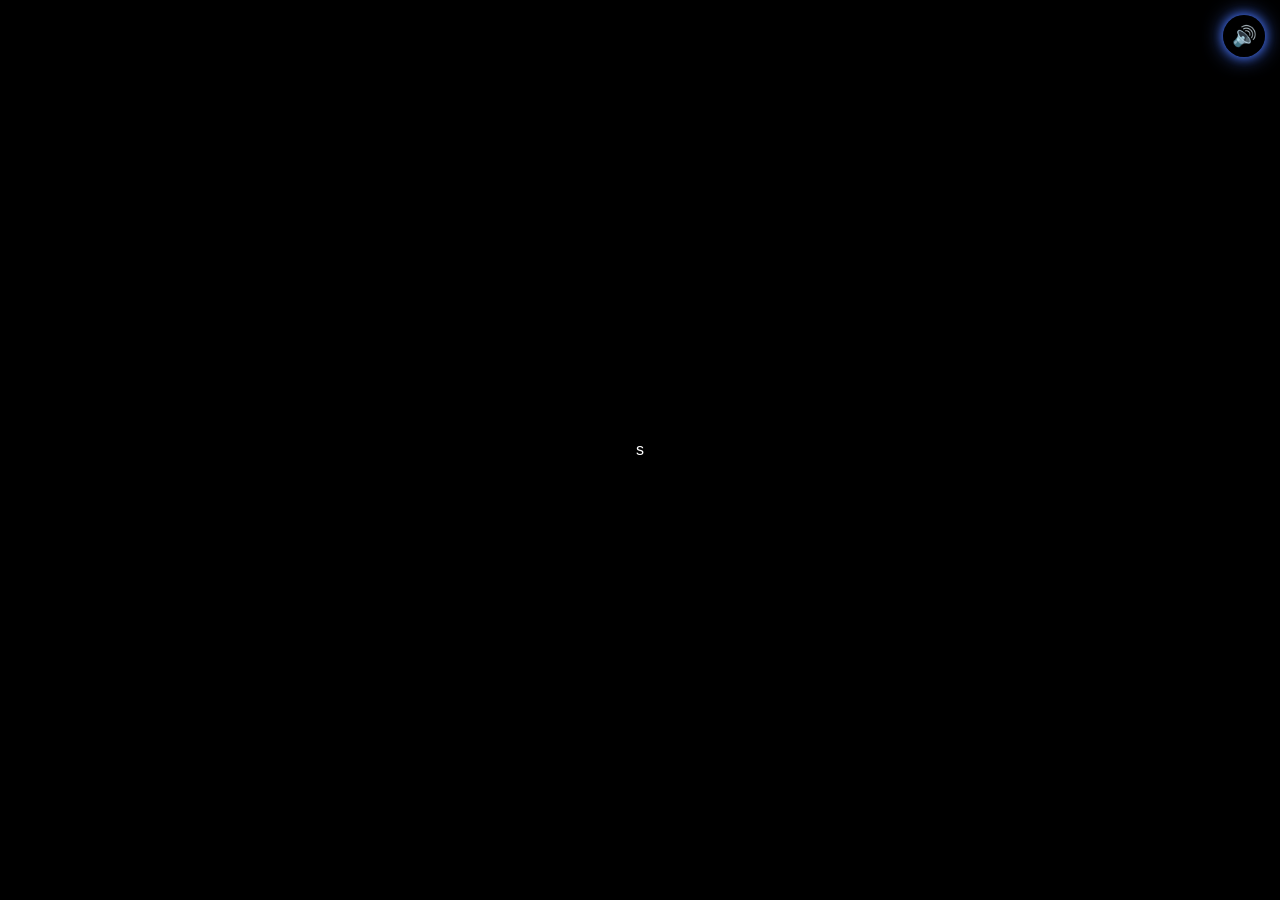
==== Codes/index.html @ a79dd029 "Fix HTML formatting and structure" ====
<!DOCTYPE html>s
<html lang="en">
<head>
  <meta charset="UTF-8">
  <meta name="viewport" content="width=device-width, initial-scale=1.0">
  <title>Super Seekers - Start</title>
  <link rel="stylesheet" href="style.css">
</head>
<body>
  <!-- Intro video -->
  <video id="introVideo" autoplay muted playsinline>
    <source src="Videos/MainMIntro.mp4" type="video/mp4">
    Your browser does not support the video tag.
  </video>

  <!-- Background audio -->
  <audio id="bgAudio" src="Audios/MainMLoopA.mp3" loop></audio>

  <!-- Audio toggle -->
  <button id="audioToggle" class="audio-btn" aria-label="Toggle audio">🔊</button>

  <!-- Menu -->
  <div id="menuContainer" style="display:none;">
    <h1 id="gameTitle">SUPER SEEKERS</h1>
    <div id="menu" class="menu">
      <button class="play-btn" onclick="startGame()">Play</button>
      <button class="settings-btn" onclick="openSettings()">Settings</button>
      <button class="exit-btn" onclick="exitGame()">Exit</button>
    </div>
    <footer id="footerText">MADE BY ❤️ FROM ABHIRAJ AND ATHARV</footer>
  </div>

  <script src="script.js"></script>
</body>
</html>
---- Codes/style.css ----
body {
  margin: 0;
  background: #000;
  color: white;
  font-family: 'Claigo', sans-serif;

  /* Layout centering */
  display: flex;
  flex-direction: column;
  justify-content: center;
  align-items: center;
  min-height: 100vh;
  text-align: center;
}

#introVideo {
  width: 100%;
  height: 100%;
  object-fit: cover;
  pointer-events: none;
  user-select: none;
  position: fixed;
  top: 0;
  left: 0;
  z-index: -1;
}

#gameTitle {
  font-size: clamp(2.5em, 6vw, 4.5em);
  font-weight: bold;
  color: white;
  letter-spacing: 0.15em;

  /* Title glow */
  text-shadow: 
    0 0 25px white,
    0 0 50px white,
    0 0 75px white,
    0 0 100px white,
    0 0 40px #000,
    0 0 80px #000,
    0 0 120px #000,
    0 0 160px #000,
    0 0 200px #000;
}

.menu {
  display: flex;
  flex-direction: column;
  gap: 25px;
  margin-top: 50px;
  align-items: center;
}

.play-btn, .settings-btn, .exit-btn {
  padding: clamp(12px, 2vw, 18px) clamp(30px, 5vw, 50px);
  font-size: clamp(1.2em, 3vw, 1.8em);
  font-weight: bold;
  color: white;
  background: royalblue;
  border: 3px solid royalblue;
  border-radius: 12px;
  cursor: pointer;
  text-transform: uppercase;
  box-shadow: 
    0 0 20px royalblue, 
    0 0 40px royalblue, 
    inset 0 0 20px royalblue;
  transition: transform 0.2s ease, box-shadow 0.3s ease;
}

.play-btn:hover, .settings-btn:hover, .exit-btn:hover {
  transform: scale(1.1);
  box-shadow: 
    0 0 30px royalblue, 
    0 0 60px royalblue, 
    inset 0 0 30px royalblue;
}

.play-btn:active, .settings-btn:active, .exit-btn:active {
  transform: scale(0.9);
  box-shadow: 
    0 0 15px royalblue, 
    0 0 30px royalblue, 
    inset 0 0 15px royalblue;
}

#footerText {
  margin-top: 40px;
  font-size: clamp(1em, 2.5vw, 1.5em);
  color: black;

  /* Footer glow */
  text-shadow: 
    0 0 15px #000,
    0 0 30px #000,
    0 0 60px #000,
    0 0 90px #000,
    0 0 30px gold,
    0 0 60px gold,
    0 0 90px gold,
    0 0 120px gold;
}

/* Audio toggle */
.audio-btn {
  position: fixed;
  top: 15px;
  right: 15px;
  background: rgba(0,0,0,0.6);
  color: white;
  border: none;
  border-radius: 50%;
  width: 42px;
  height: 42px;
  font-size: 20px;
  cursor: pointer;
  z-index: 1000;
  box-shadow: 0 0 10px royalblue, 0 0 20px royalblue;
  transition: transform 0.2s ease, background 0.3s ease, box-shadow 0.3s ease;
}

.audio-btn:hover {
  background: rgba(0,0,0,0.8);
  transform: scale(1.1);
  box-shadow: 0 0 15px royalblue, 0 0 30px royalblue;
}

.audio-btn:active {
  transform: scale(0.9);
  box-shadow: 0 0 8px royalblue, 0 0 16px royalblue;
}
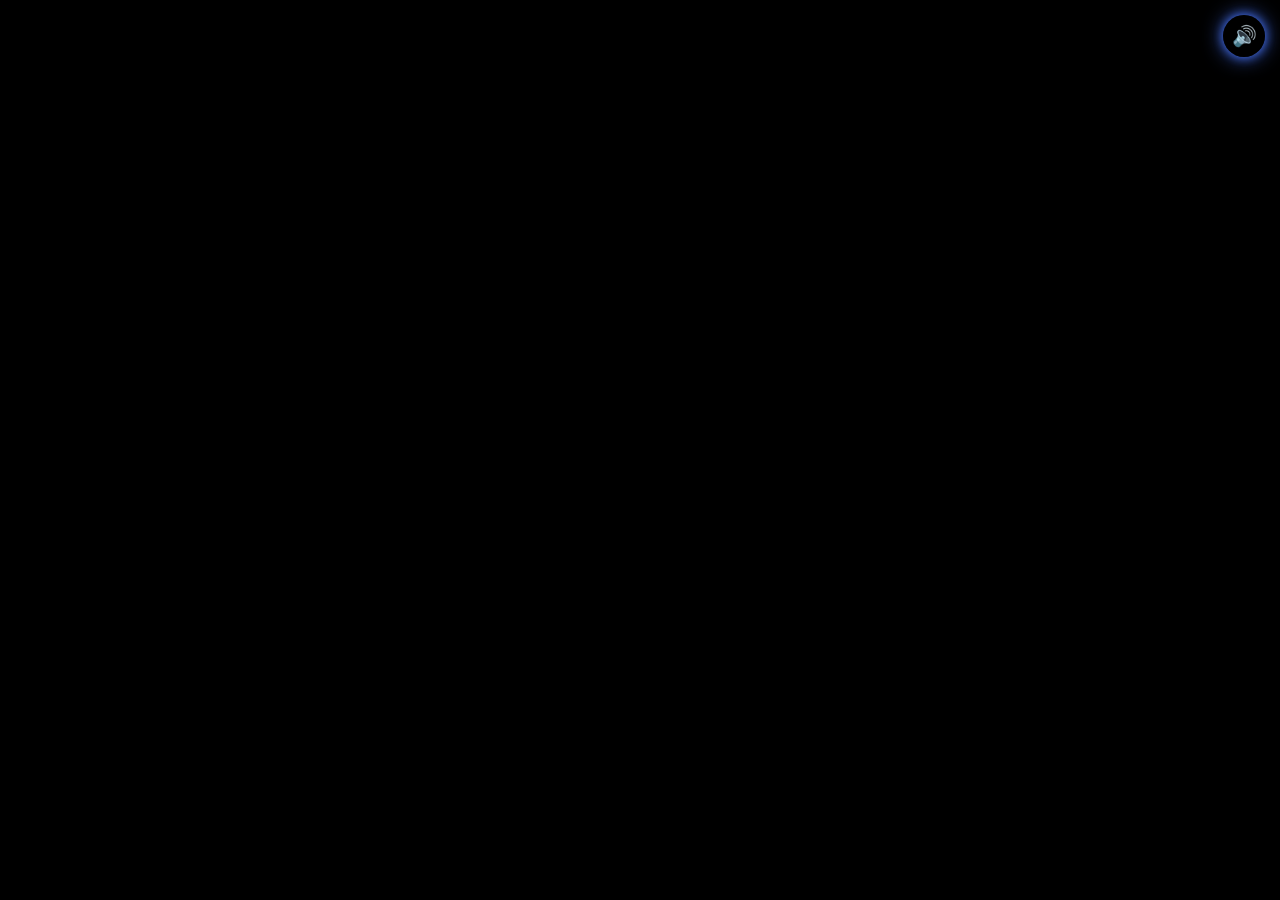
==== commit d65e4b9c: "Initial Commit." ====
--- a/Codes/index.html
+++ b/Codes/index.html
@@ -1,4 +1,4 @@
-<!DOCTYPE html>s
+<!DOCTYPE html>
 <html lang="en">
 <head>
   <meta charset="UTF-8">
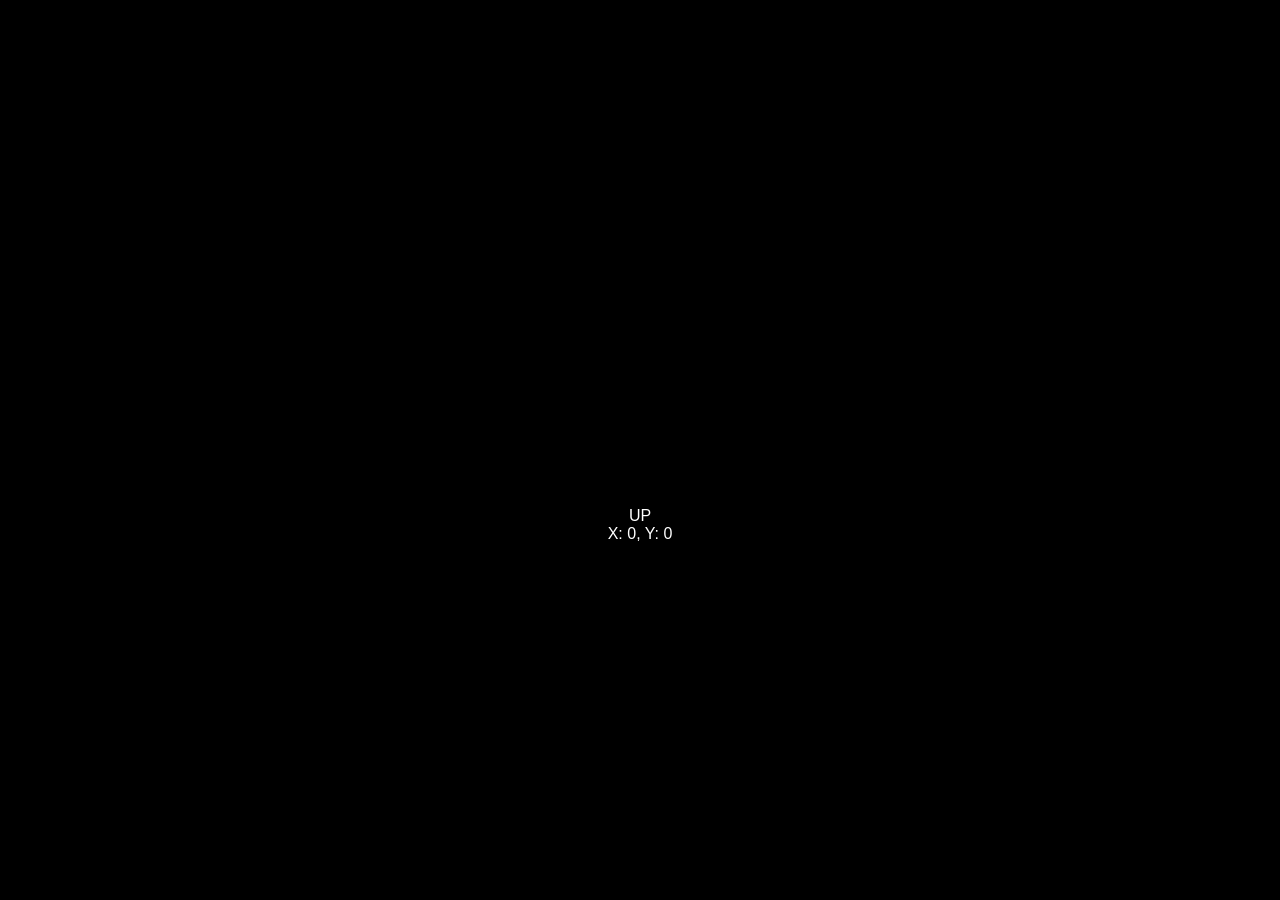
==== commit 47fa61ee: "Commit." ====
--- a/Codes/index.html
+++ b/Codes/index.html
@@ -1,35 +1,16 @@
-<!DOCTYPE html>
+<!doctype html>
 <html lang="en">
-<head>
-  <meta charset="UTF-8">
-  <meta name="viewport" content="width=device-width, initial-scale=1.0">
-  <title>Super Seekers - Start</title>
-  <link rel="stylesheet" href="style.css">
-</head>
-<body>
-  <!-- Intro video -->
-  <video id="introVideo" autoplay muted playsinline>
-    <source src="Videos/MainMIntro.mp4" type="video/mp4">
-    Your browser does not support the video tag.
-  </video>
-
-  <!-- Background audio -->
-  <audio id="bgAudio" src="Audios/MainMLoopA.mp3" loop></audio>
-
-  <!-- Audio toggle -->
-  <button id="audioToggle" class="audio-btn" aria-label="Toggle audio">🔊</button>
-
-  <!-- Menu -->
-  <div id="menuContainer" style="display:none;">
-    <h1 id="gameTitle">SUPER SEEKERS</h1>
-    <div id="menu" class="menu">
-      <button class="play-btn" onclick="startGame()">Play</button>
-      <button class="settings-btn" onclick="openSettings()">Settings</button>
-      <button class="exit-btn" onclick="exitGame()">Exit</button>
-    </div>
-    <footer id="footerText">MADE BY ❤️ FROM ABHIRAJ AND ATHARV</footer>
-  </div>
-
-  <script src="script.js"></script>
-</body>
+  <head>
+    <meta charset="utf-8" />
+    <title>MAP_1-SET_1 Under Work</title>
+    <meta name="viewport" content="width=device-width,initial-scale=1" />
+    <link rel="stylesheet" href="style.css" />
+  </head>
+  <body>
+    <canvas id="mapCanvas"></canvas>
+    <div id="triangle-seeker"></div>
+    <div class="compass-seeker">UP</div>
+    <div class="coords-seeker">X: 0, Y: 0</div>
+    <script src="script.js"></script>
+  </body>
 </html>
--- a/Codes/style.css
+++ b/Codes/style.css
@@ -2,9 +2,7 @@
   margin: 0;
   background: #000;
   color: white;
-  font-family: 'Claigo', sans-serif;
-
-  /* Layout centering */
+  font-family: "Claigo", sans-serif;
   display: flex;
   flex-direction: column;
   justify-content: center;
@@ -30,9 +28,7 @@
   font-weight: bold;
   color: white;
   letter-spacing: 0.15em;
-
-  /* Title glow */
-  text-shadow: 
+  text-shadow:
     0 0 25px white,
     0 0 50px white,
     0 0 75px white,
@@ -52,7 +48,9 @@
   align-items: center;
 }
 
-.play-btn, .settings-btn, .exit-btn {
+.play-btn,
+.settings-btn,
+.exit-btn {
   padding: clamp(12px, 2vw, 18px) clamp(30px, 5vw, 50px);
   font-size: clamp(1.2em, 3vw, 1.8em);
   font-weight: bold;
@@ -62,26 +60,32 @@
   border-radius: 12px;
   cursor: pointer;
   text-transform: uppercase;
-  box-shadow: 
-    0 0 20px royalblue, 
-    0 0 40px royalblue, 
+  box-shadow:
+    0 0 20px royalblue,
+    0 0 40px royalblue,
     inset 0 0 20px royalblue;
-  transition: transform 0.2s ease, box-shadow 0.3s ease;
+  transition:
+    transform 0.2s ease,
+    box-shadow 0.3s ease;
 }
 
-.play-btn:hover, .settings-btn:hover, .exit-btn:hover {
+.play-btn:hover,
+.settings-btn:hover,
+.exit-btn:hover {
   transform: scale(1.1);
-  box-shadow: 
-    0 0 30px royalblue, 
-    0 0 60px royalblue, 
+  box-shadow:
+    0 0 30px royalblue,
+    0 0 60px royalblue,
     inset 0 0 30px royalblue;
 }
 
-.play-btn:active, .settings-btn:active, .exit-btn:active {
+.play-btn:active,
+.settings-btn:active,
+.exit-btn:active {
   transform: scale(0.9);
-  box-shadow: 
-    0 0 15px royalblue, 
-    0 0 30px royalblue, 
+  box-shadow:
+    0 0 15px royalblue,
+    0 0 30px royalblue,
     inset 0 0 15px royalblue;
 }
 
@@ -89,25 +93,23 @@
   margin-top: 40px;
   font-size: clamp(1em, 2.5vw, 1.5em);
   color: black;
-
-  /* Footer glow */
-  text-shadow: 
-    0 0 15px #000,
-    0 0 30px #000,
-    0 0 60px #000,
-    0 0 90px #000,
-    0 0 30px gold,
-    0 0 60px gold,
-    0 0 90px gold,
-    0 0 120px gold;
+  text-shadow:
+    0 0 20px #000,
+    0 0 40px #000,
+    0 0 80px #000,
+    0 0 120px #000,
+    0 0 40px gold,
+    0 0 80px gold,
+    0 0 120px gold,
+    0 0 160px gold,
+    0 0 200px yellow;
 }
 
-/* Audio toggle */
 .audio-btn {
   position: fixed;
   top: 15px;
   right: 15px;
-  background: rgba(0,0,0,0.6);
+  background: rgba(0, 0, 0, 0.6);
   color: white;
   border: none;
   border-radius: 50%;
@@ -116,17 +118,26 @@
   font-size: 20px;
   cursor: pointer;
   z-index: 1000;
-  box-shadow: 0 0 10px royalblue, 0 0 20px royalblue;
-  transition: transform 0.2s ease, background 0.3s ease, box-shadow 0.3s ease;
+  box-shadow:
+    0 0 10px royalblue,
+    0 0 20px royalblue;
+  transition:
+    transform 0.2s ease,
+    background 0.3s ease,
+    box-shadow 0.3s ease;
 }
 
 .audio-btn:hover {
-  background: rgba(0,0,0,0.8);
+  background: rgba(0, 0, 0, 0.8);
   transform: scale(1.1);
-  box-shadow: 0 0 15px royalblue, 0 0 30px royalblue;
+  box-shadow:
+    0 0 15px royalblue,
+    0 0 30px royalblue;
 }
 
 .audio-btn:active {
   transform: scale(0.9);
-  box-shadow: 0 0 8px royalblue, 0 0 16px royalblue;
+  box-shadow:
+    0 0 8px royalblue,
+    0 0 16px royalblue;
 }
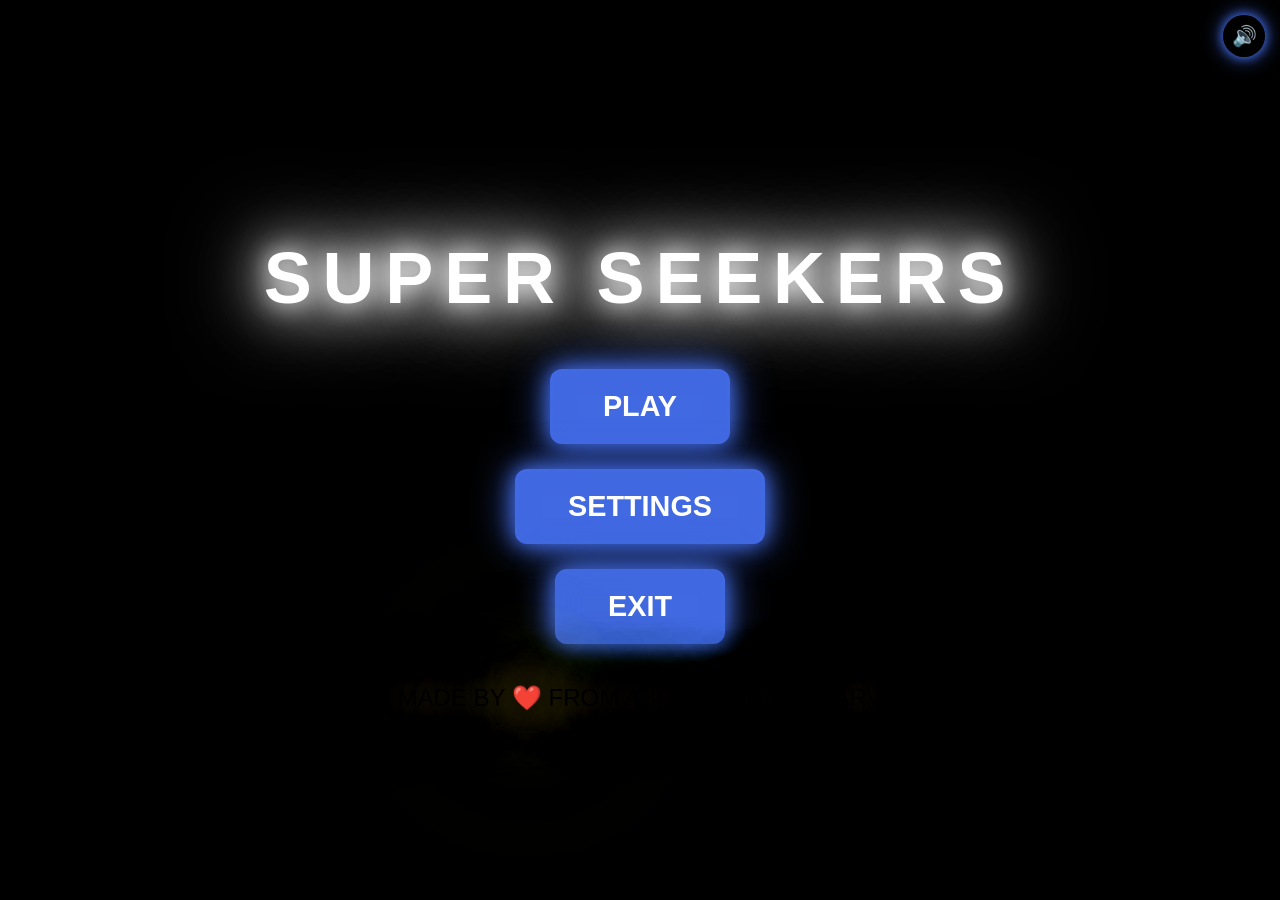
==== commit 34760ee1: "Revamp index.html for Super Seekers game" ====
--- a/Codes/index.html
+++ b/Codes/index.html
@@ -1,16 +1,36 @@
-<!doctype html>
-<html lang="en">
-  <head>
-    <meta charset="utf-8" />
-    <title>MAP_1-SET_1 Under Work</title>
-    <meta name="viewport" content="width=device-width,initial-scale=1" />
-    <link rel="stylesheet" href="style.css" />
+<html lang="en"><head>
+    <meta charset="UTF-8">
+    <meta name="viewport" content="width=device-width, initial-scale=1.0">
+    <title>Super Seekers - Start</title>
+    <link rel="stylesheet" href="style.css">
   </head>
   <body>
-    <canvas id="mapCanvas"></canvas>
-    <div id="triangle-seeker"></div>
-    <div class="compass-seeker">UP</div>
-    <div class="coords-seeker">X: 0, Y: 0</div>
+    <!-- Intro Video -->
+    <video id="introVideo" autoplay="" muted="" playsinline="">
+      <source src="Videos/MainMIntro.mp4" type="video/mp4">
+      Your browser does not support the video tag.
+    </video>
+
+    <!-- Background Audio -->
+    <audio id="bgAudio" src="Audios/MainMLoopA.mp3" loop=""></audio>
+
+    <!-- Audio Toggle Button (only control for audio) -->
+    <button id="audioToggle" class="audio-btn" aria-label="Toggle audio">
+      🔊
+    </button>
+
+    <!-- Heading + Menu -->
+    <div id="menuContainer" style="display: block;">
+      <h1 id="gameTitle">SUPER SEEKERS</h1>
+      <div id="menu" class="menu">
+        <button class="play-btn" onclick="startGame()">Play</button>
+        <button class="settings-btn" onclick="openSettings()">Settings</button>
+        <button class="exit-btn" onclick="exitGame()">Exit</button>
+      </div>
+      <footer id="footerText">MADE BY ❤️ FROM ABHIRAJ AND ATHARV</footer>
+    </div>
+
     <script src="script.js"></script>
-  </body>
-</html>
+  
+
+</body></html>
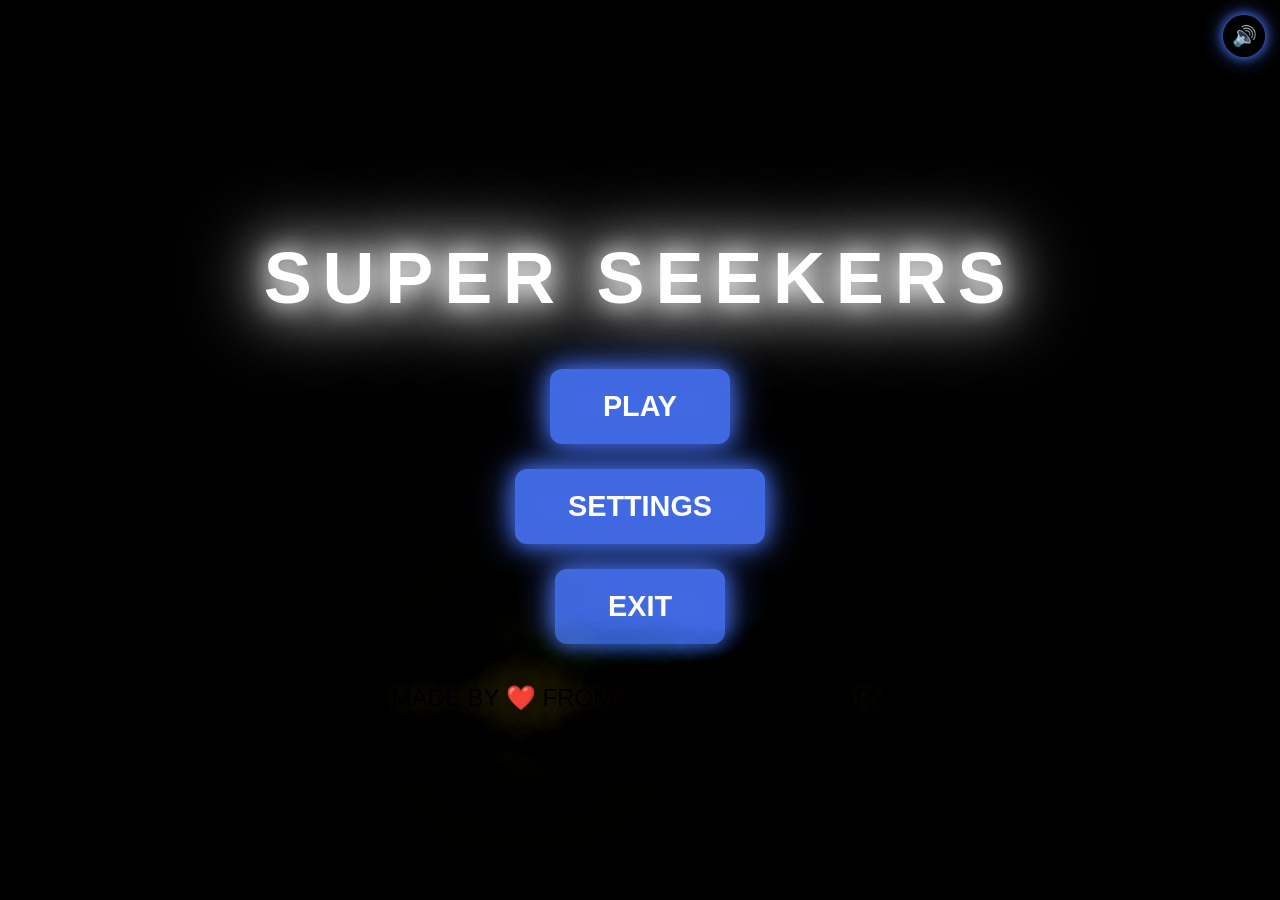
==== commit db8ecbca: "Update index.html" ====
--- a/Codes/index.html
+++ b/Codes/index.html
@@ -27,7 +27,7 @@
         <button class="settings-btn" onclick="openSettings()">Settings</button>
         <button class="exit-btn" onclick="exitGame()">Exit</button>
       </div>
-      <footer id="footerText">MADE BY ❤️ FROM ABHIRAJ AND ATHARV</footer>
+      <footer id="footerText">MADE BY ❤️ FROM ABHIRAJ ANDs ATHARV</footer>
     </div>
 
     <script src="script.js"></script>
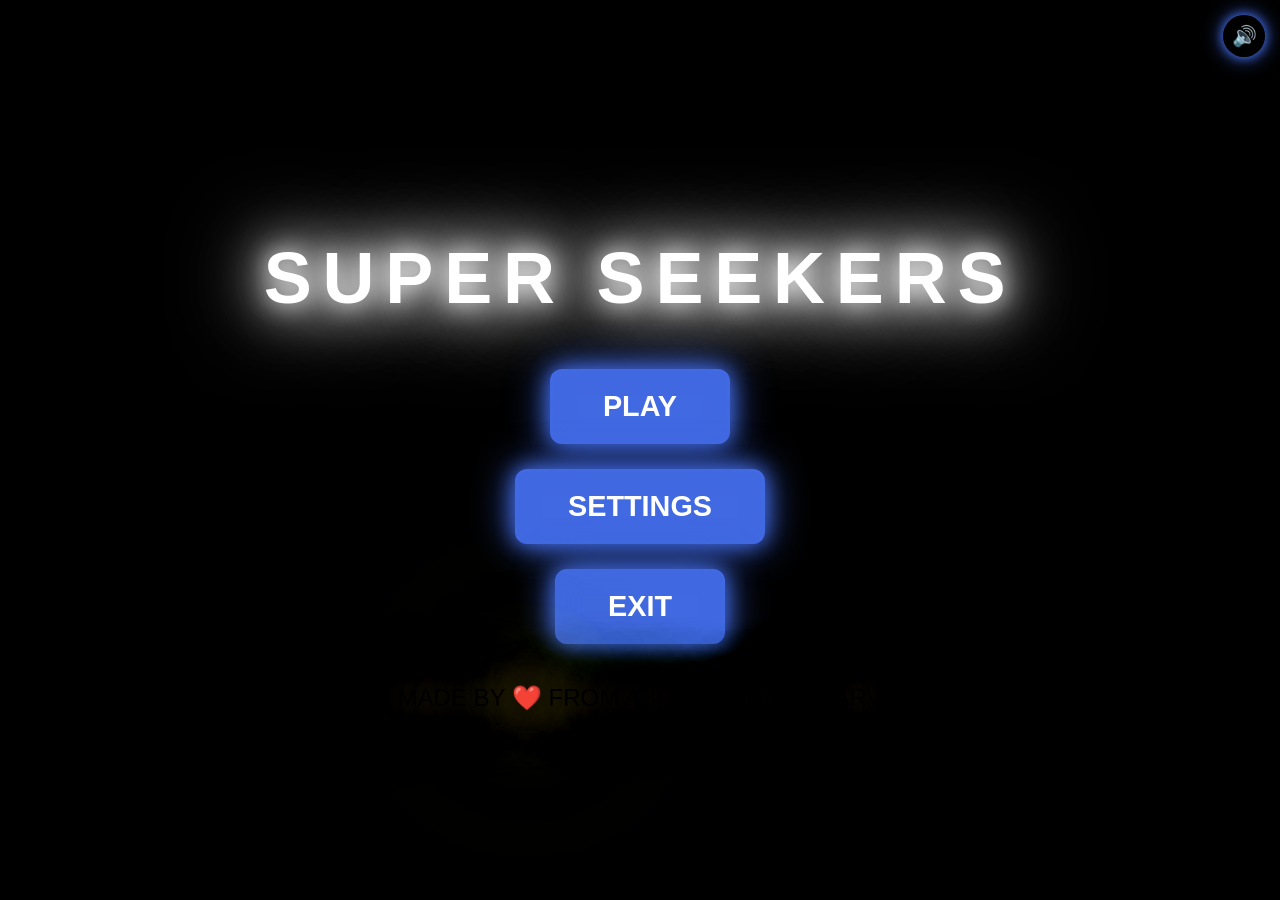
==== commit 89004f2f: "Initial Commit." ====
--- a/Codes/index.html
+++ b/Codes/index.html
@@ -27,7 +27,7 @@
         <button class="settings-btn" onclick="openSettings()">Settings</button>
         <button class="exit-btn" onclick="exitGame()">Exit</button>
       </div>
-      <footer id="footerText">MADE BY ❤️ FROM ABHIRAJ ANDs ATHARV</footer>
+      <footer id="footerText">MADE BY ❤️ FROM ABHIRAJ AND ATHARV</footer>
     </div>
 
     <script src="script.js"></script>
